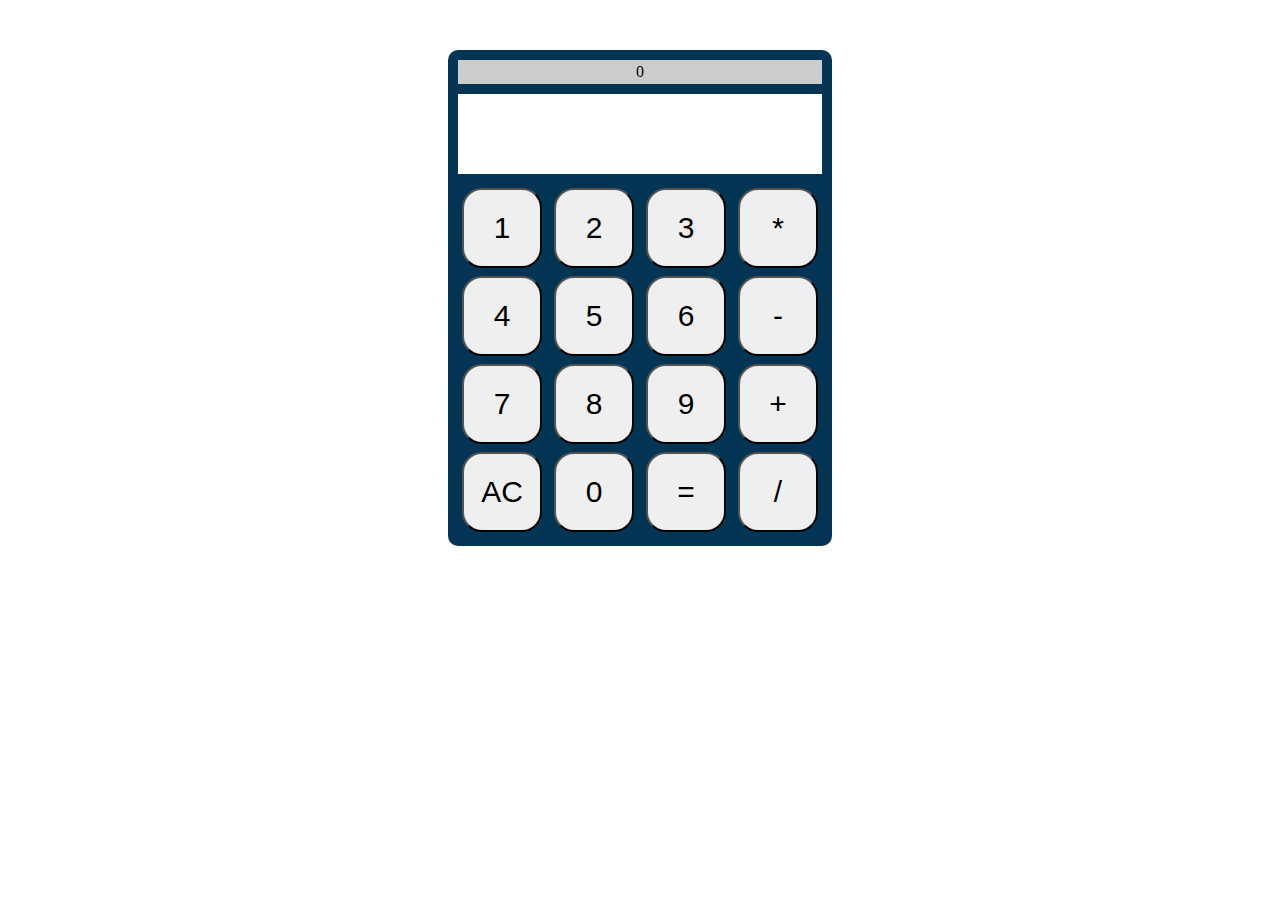
==== index.html @ 668d7ea2 "incial" ====
<!DOCTYPE html>
<html lang="en">
<head>
    <meta charset="UTF-8">
    <title>Calculadora</title>
    <link rel="stylesheet" href="estilo.css">
    <link rel="icon" href="favicon-16x16.png">
</head>
<body>
    <div class="container">
        <div id="operacionRealizada">0</div>
        <div id="txtResultado"></div>
        <div class ="fila">
            <button class="tecla" onclick="operador('1')">1</button>
            <button class="tecla" onclick="operador('2')">2</button>
            <button class="tecla" onclick="operador('3')">3</button>
            <button class="tecla" onclick="operacion('*')">*</button>
        </div>
        <div class ="fila">
            <button class="tecla" onclick="operador('4')">4</button>
            <button class="tecla" onclick="operador('5')">5</button>
            <button class="tecla" onclick="operador('6')">6</button>
            <button class="tecla" onclick="operacion('-')">-</button>
        </div>
        <div class ="fila">
            <button class="tecla" onclick="operador('7')">7</button>
            <button class="tecla" onclick="operador('8')">8</button>
            <button class="tecla" onclick="operador('9')">9</button>
            <button class="tecla" onclick="operacion('+')">+</button>
        </div>
        <div class ="fila">
            <button class="tecla" onclick="limpiar()">AC</button>
            <button class="tecla" onclick="operador('0')">0</button>
            <button class="tecla" onclick="calculo()">=</button>
            <button class="tecla" onclick="operacion('/')">/</button>
        </div>
    </div>
    <script src="main.js"></script>

</body>
</html>
---- estilo.css ----
.container{
    width: fit-content;
    margin: 50px auto;
    boder:1px solid #000;
    padding: 10px;
    border-radius: 10px;
    background-color: rgb(2,53,83);

}

.tecla{
    width: 80px;
    height: 80px;
    margin: 4px;
    border-radius: 20px;
    font-size: 30px;
    cursor:pointer;
    transition: .3s;

}

.tecla:hover{
    background-color: black;
    color:#fff;
}

#operacionRealizada{
    background-color: #ccc;
    padding: 3px;
    text-align: center;
}

#txtResultado{
    height: 80px;
    boder:1px solid;
    margin: 10px 0;
    font-size: 40px;
    display: flex;
    justify-content: end;
    align-items: center;
    padding:0 10px ;
    background-color: white;
}
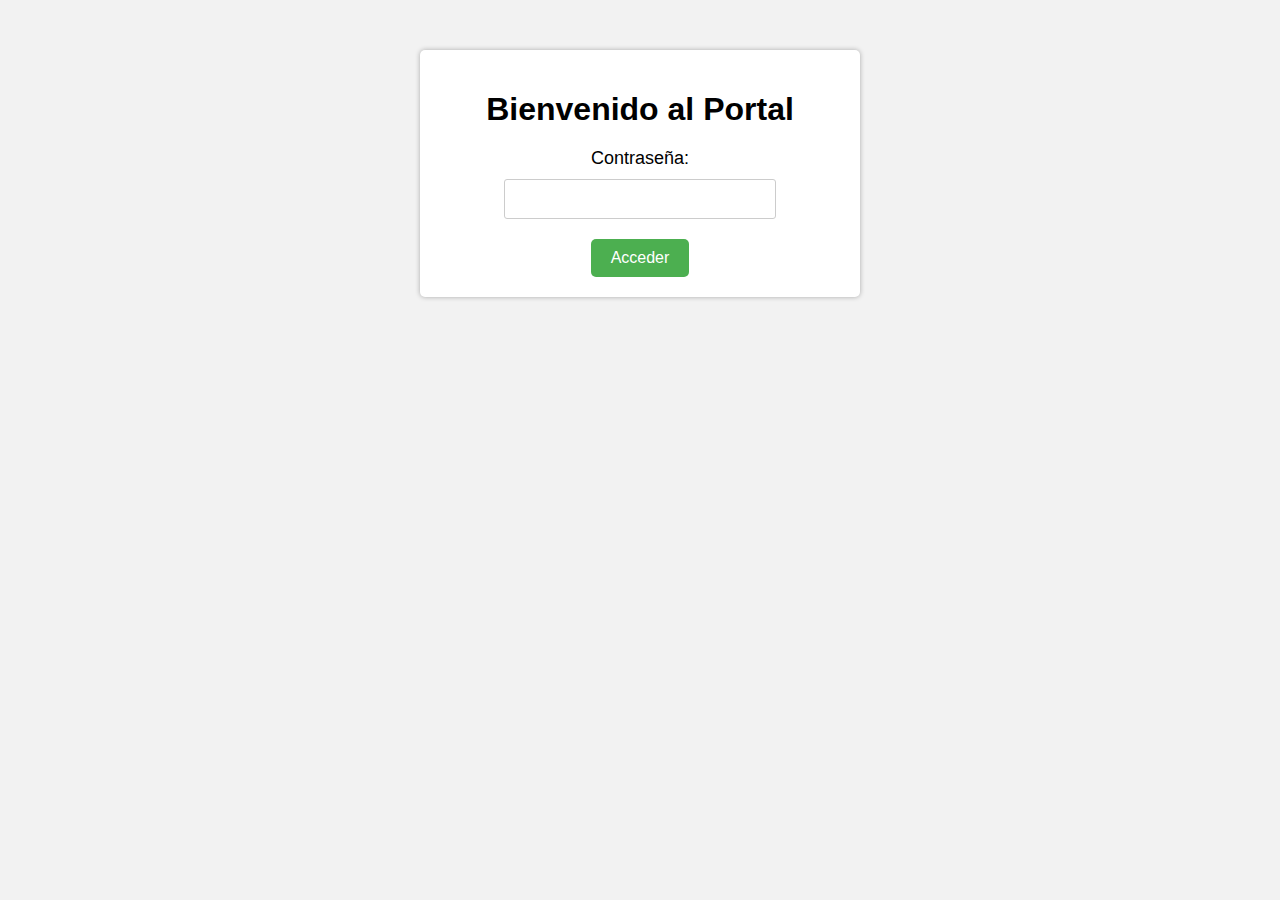
==== commit 5bdb5526: "contraseña" ====
--- a/index.html
+++ b/index.html
@@ -1,41 +1,35 @@
 <!DOCTYPE html>
 <html lang="en">
 <head>
-    <meta charset="UTF-8">
-    <title>Calculadora</title>
-    <link rel="stylesheet" href="estilo.css">
-    <link rel="icon" href="favicon-16x16.png">
+  <meta charset="UTF-8">
+  <meta name="viewport" content="width=device-width, initial-scale=1.0">
+  <title>Portal de Acceso</title>
+  <link rel="stylesheet" href="styles.css">
 </head>
 <body>
-    <div class="container">
-        <div id="operacionRealizada">0</div>
-        <div id="txtResultado"></div>
-        <div class ="fila">
-            <button class="tecla" onclick="operador('1')">1</button>
-            <button class="tecla" onclick="operador('2')">2</button>
-            <button class="tecla" onclick="operador('3')">3</button>
-            <button class="tecla" onclick="operacion('*')">*</button>
-        </div>
-        <div class ="fila">
-            <button class="tecla" onclick="operador('4')">4</button>
-            <button class="tecla" onclick="operador('5')">5</button>
-            <button class="tecla" onclick="operador('6')">6</button>
-            <button class="tecla" onclick="operacion('-')">-</button>
-        </div>
-        <div class ="fila">
-            <button class="tecla" onclick="operador('7')">7</button>
-            <button class="tecla" onclick="operador('8')">8</button>
-            <button class="tecla" onclick="operador('9')">9</button>
-            <button class="tecla" onclick="operacion('+')">+</button>
-        </div>
-        <div class ="fila">
-            <button class="tecla" onclick="limpiar()">AC</button>
-            <button class="tecla" onclick="operador('0')">0</button>
-            <button class="tecla" onclick="calculo()">=</button>
-            <button class="tecla" onclick="operacion('/')">/</button>
-        </div>
-    </div>
-    <script src="main.js"></script>
+<div class="container">
+  <h1>Bienvenido al Portal</h1>
+  <form onsubmit="verificarContrasena(event)">
+    <label for="contrasena">Contraseña:</label>
+    <input type="password" id="contrasena" required>
+    <button type="submit">Acceder</button>
+  </form>
+</div>
+<script>
+  function verificarContrasena(event) {
+    event.preventDefault();
+    const contrasenaIngresada = document.getElementById('contrasena').value;
+
+    // Aquí verifica la contraseña ingresada con la contraseña correcta
+    const contrasenaCorrecta = 'pepe';
+
+    if (contrasenaIngresada === contrasenaCorrecta) {
+      window.location.href = 'calculadora.html'; // Redireccionar al contenido si la contraseña es correcta
+    } else {
+      alert('Contraseña incorrecta. Inténtalo de nuevo.'); // Mostrar un mensaje de error si la contraseña es incorrecta
+    }
+  }
+</script>
 
 </body>
-</html>+</html>
--- a/styles.css
+++ b/styles.css
@@ -0,0 +1,55 @@
+body {
+    font-family: Arial, sans-serif;
+    background-color: #f2f2f2;
+    margin: 0;
+    padding: 0;
+}
+
+.container {
+    max-width: 400px;
+    margin: 50px auto;
+    background-color: #fff;
+    padding: 20px;
+    border-radius: 5px;
+    box-shadow: 0 0 5px rgba(0, 0, 0, 0.3);
+}
+
+h1 {
+    text-align: center;
+    margin-bottom: 20px;
+}
+
+form {
+    display: flex;
+    flex-direction: column;
+    align-items: center;
+}
+
+label {
+    font-size: 18px;
+    margin-bottom: 10px;
+}
+
+input[type="password"] {
+    padding: 10px;
+    font-size: 16px;
+    border: 1px solid #ccc;
+    border-radius: 3px;
+    width: 100%;
+    max-width: 250px;
+}
+
+button {
+    padding: 10px 20px;
+    font-size: 16px;
+    background-color: #4caf50;
+    color: #fff;
+    border: none;
+    border-radius: 5px;
+    cursor: pointer;
+    margin-top: 20px;
+}
+
+button:hover {
+    background-color: #45a049;
+}
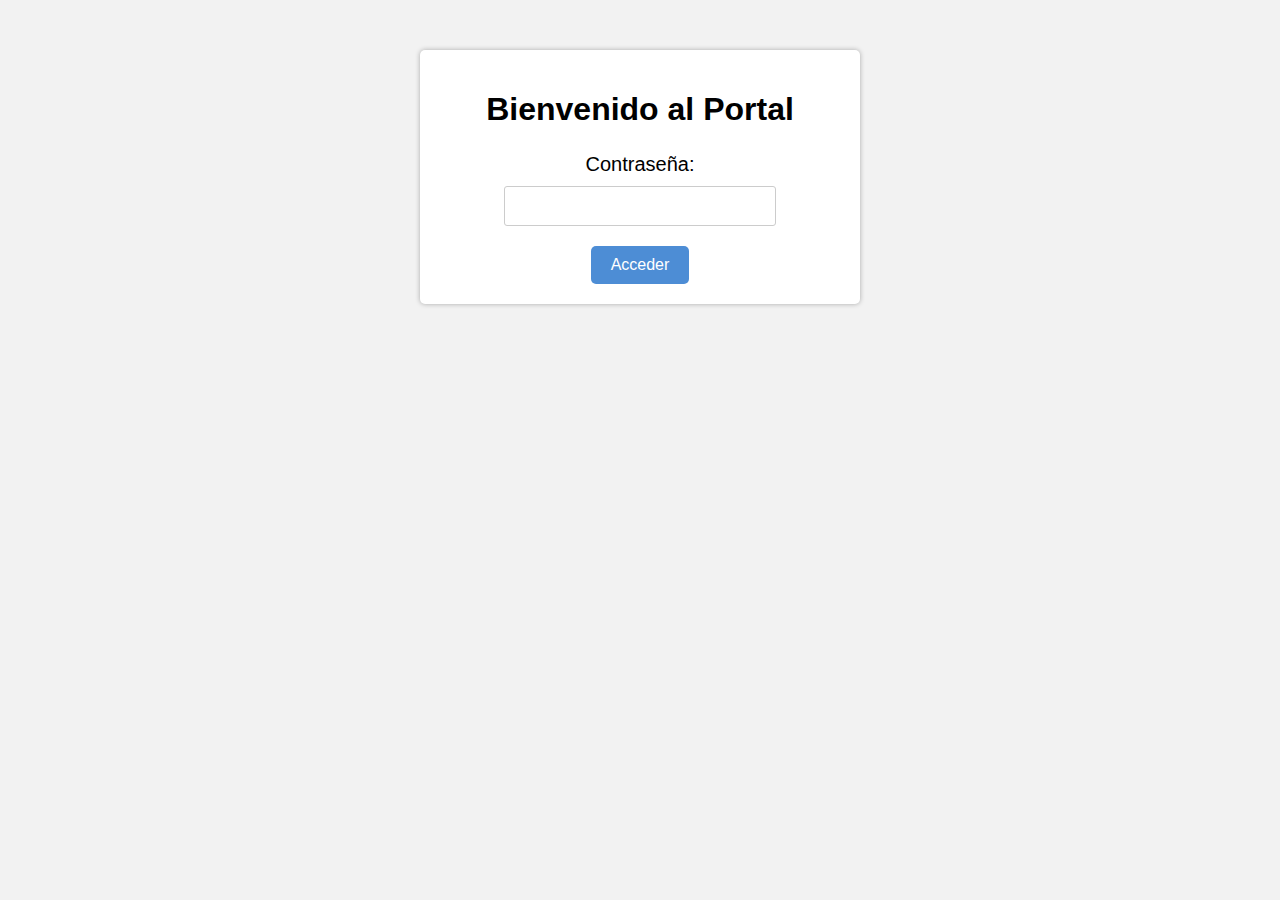
==== commit f79770b7: "fd" ====
--- a/index.html
+++ b/index.html
@@ -15,21 +15,7 @@
     <button type="submit">Acceder</button>
   </form>
 </div>
-<script>
-  function verificarContrasena(event) {
-    event.preventDefault();
-    const contrasenaIngresada = document.getElementById('contrasena').value;
-
-    // Aquí verifica la contraseña ingresada con la contraseña correcta
-    const contrasenaCorrecta = 'pepe';
-
-    if (contrasenaIngresada === contrasenaCorrecta) {
-      window.location.href = 'calculadora.html'; // Redireccionar al contenido si la contraseña es correcta
-    } else {
-      alert('Contraseña incorrecta. Inténtalo de nuevo.'); // Mostrar un mensaje de error si la contraseña es incorrecta
-    }
-  }
-</script>
+<script src="main.js"></script>
 
 </body>
 </html>
--- a/styles.css
+++ b/styles.css
@@ -16,7 +16,7 @@
 
 h1 {
     text-align: center;
-    margin-bottom: 20px;
+    margin-bottom: 25px;
 }
 
 form {
@@ -26,7 +26,7 @@
 }
 
 label {
-    font-size: 18px;
+    font-size: 20px;
     margin-bottom: 10px;
 }
 
@@ -42,7 +42,7 @@
 button {
     padding: 10px 20px;
     font-size: 16px;
-    background-color: #4caf50;
+    background-color: #4d8dd5;
     color: #fff;
     border: none;
     border-radius: 5px;
@@ -51,5 +51,5 @@
 }
 
 button:hover {
-    background-color: #45a049;
+    background-color: #0022ff;
 }
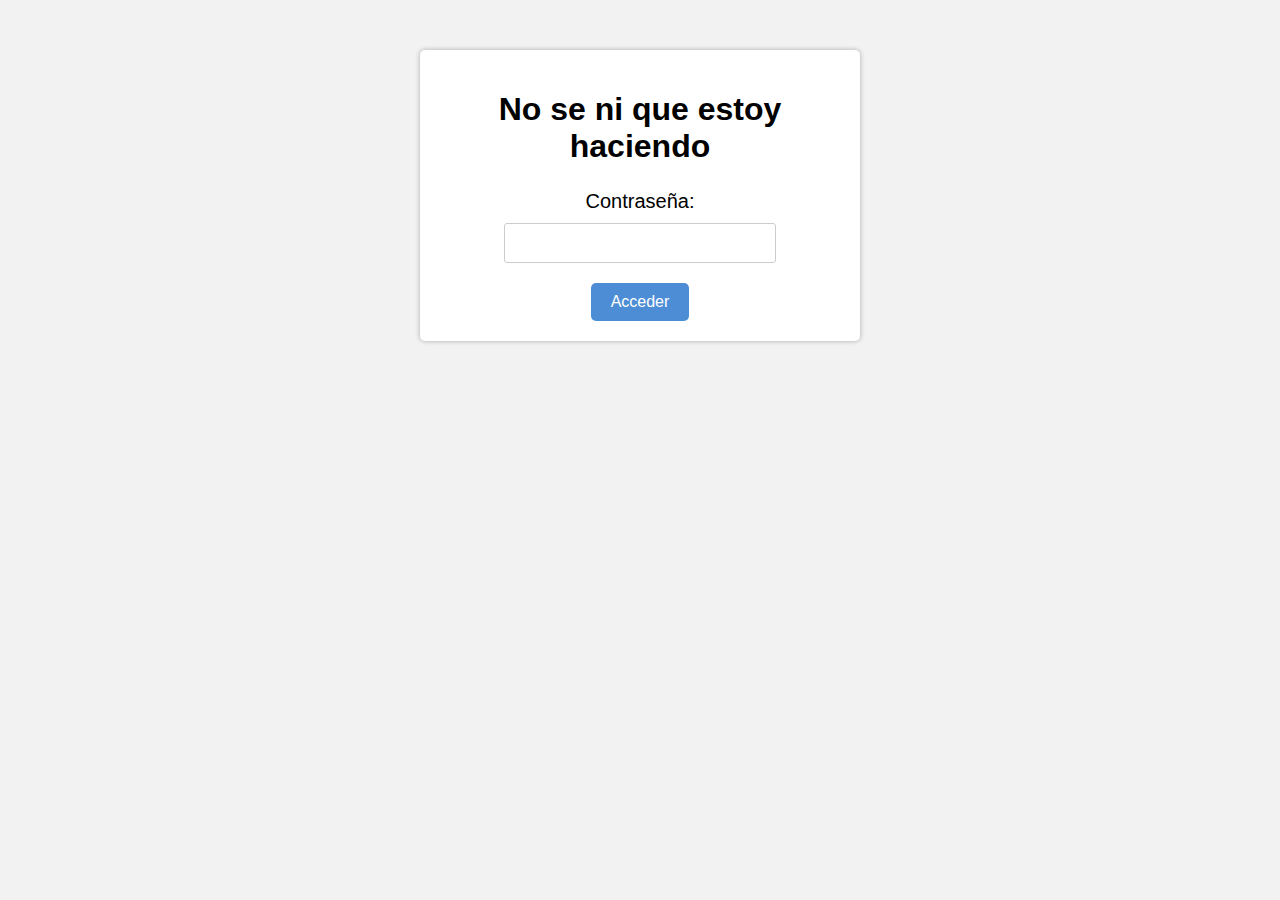
==== commit 2b837fd0: "Update index.html" ====
--- a/index.html
+++ b/index.html
@@ -8,7 +8,7 @@
 </head>
 <body>
 <div class="container">
-  <h1>Bienvenido al Portal</h1>
+  <h1>No se ni que estoy haciendo</h1>
   <form onsubmit="verificarContrasena(event)">
     <label for="contrasena">Contraseña:</label>
     <input type="password" id="contrasena" required>
